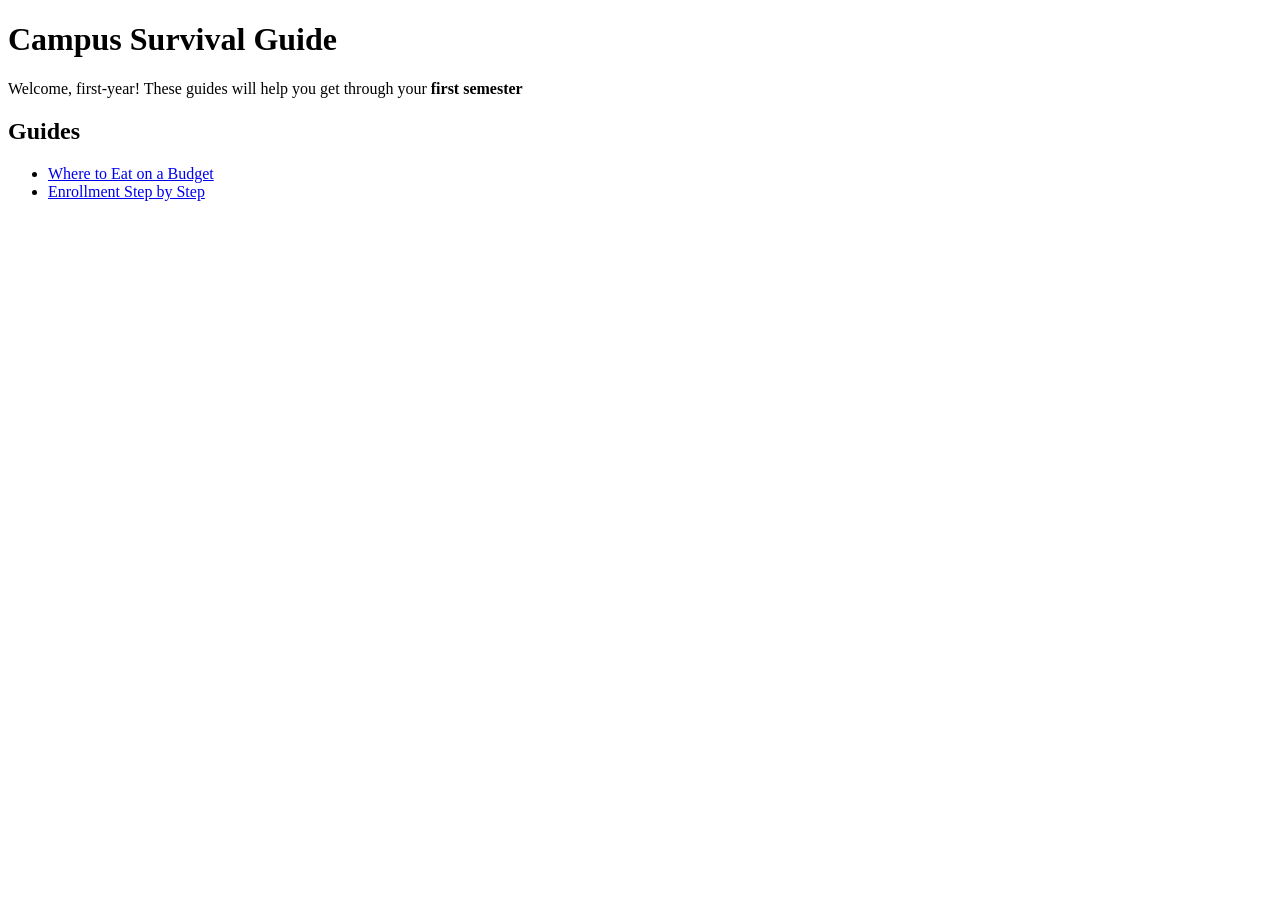
==== index.html @ fd275217 "Initial commit" ====
<!DOCTYPE html>
<html lang="en">
<head>
    <meta charset="UTF-8">
    <meta name="viewport" content="width=device-width, initial-scale=1.0">
    <title>Campus Survival Guide</title>
</head>
<body>
    <h1>Campus Survival Guide</h1>
    <p>Welcome, first-year! These guides will help you get through your <strong>first semester</strong></p>
    <h2>Guides</h2>
    <ul>
        <li><a href="guides/food.html">Where to Eat on a Budget</a></li>
        <li><a href="guides/enrollment.html">Enrollment Step by Step</a></li>
    </ul>

</body>
</html>
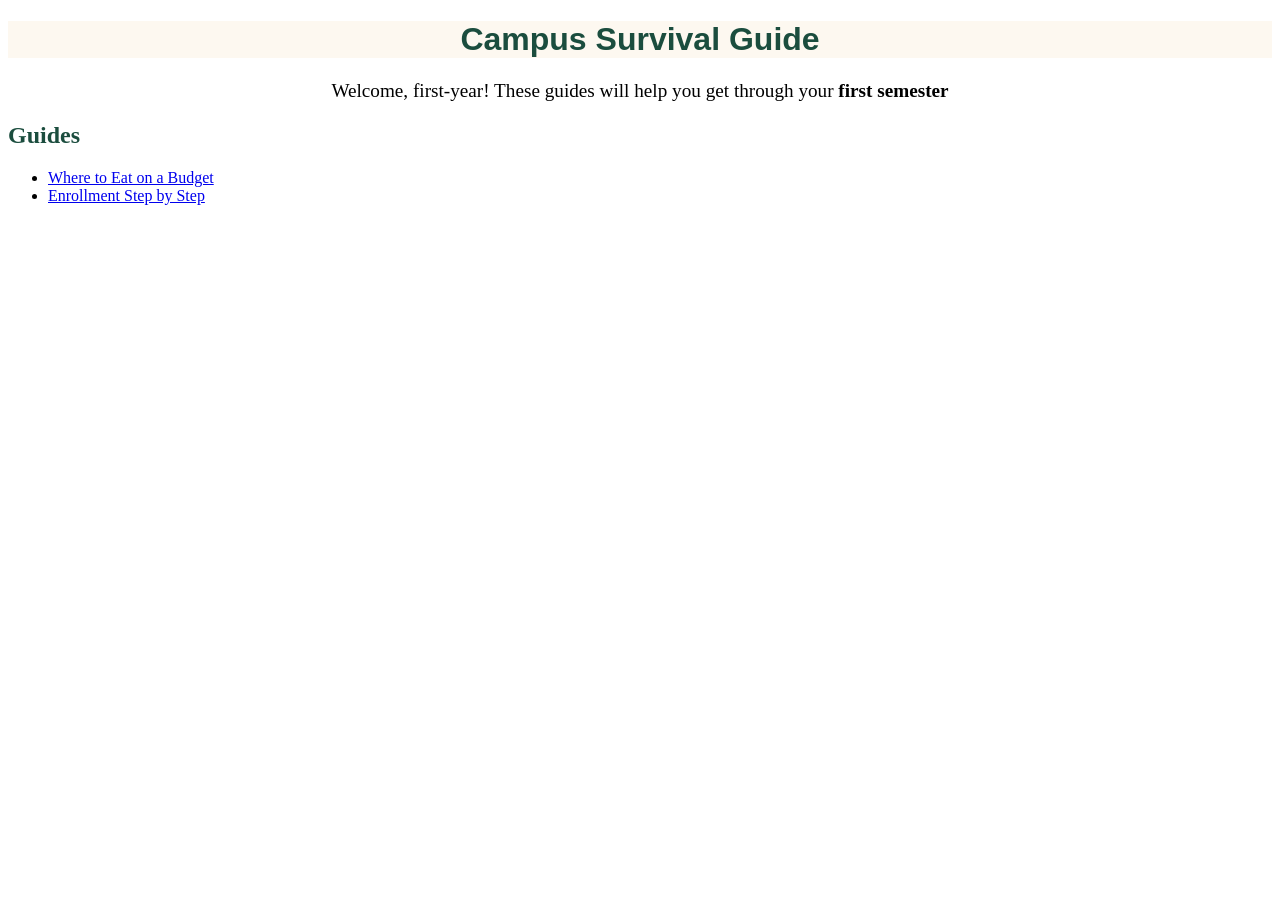
==== commit 31b98523: "Add Style" ====
--- a/index.html
+++ b/index.html
@@ -4,10 +4,11 @@
     <meta charset="UTF-8">
     <meta name="viewport" content="width=device-width, initial-scale=1.0">
     <title>Campus Survival Guide</title>
+    <link rel="stylesheet" href="styles.css">
 </head>
 <body>
     <h1>Campus Survival Guide</h1>
-    <p>Welcome, first-year! These guides will help you get through your <strong>first semester</strong></p>
+    <p class="intro">Welcome, first-year! These guides will help you get through your <strong>first semester</strong></p>
     <h2>Guides</h2>
     <ul>
         <li><a href="guides/food.html">Where to Eat on a Budget</a></li>
--- a/styles.css
+++ b/styles.css
@@ -0,0 +1,29 @@
+h1{
+    font-family: 'Arial', sans-serif;
+    color: #333333;
+    background-color: #FDF8F0; 
+}
+
+body{
+    h1, h2 {
+        color: #1B4D3E
+    }
+
+    h1{
+        text-align: center;
+    }
+
+    .intro{
+        font-size: 1.2em;
+        text-align: center;
+        margin-bottom: 20px;
+    }
+
+    .tip{
+        font-style: italic;
+        color: #b75b05;
+    }
+    img{
+        border: 4px solid #1B4D3E;
+    }
+}
